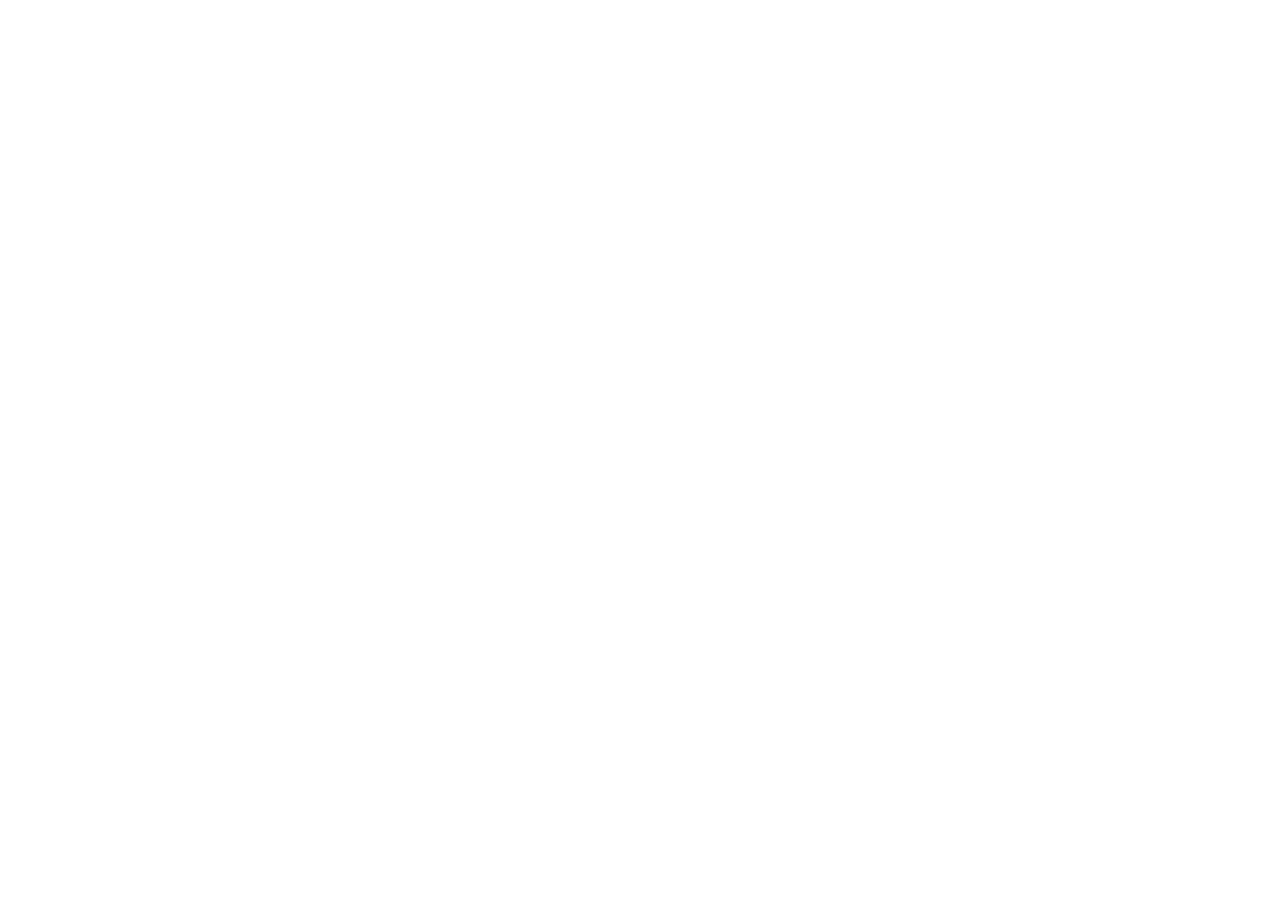
==== index.html @ 1979f7fe "Initial commit" ====
<!DOCTYPE html>
<html lang="en">
<head>
    <meta charset="UTF-8">
    <meta http-equiv="X-UA-Compatible" content="IE=edge">
    <meta name="viewport" content="width=device-width, initial-scale=1.0">
    <title>Document</title>
</head>
<body>
    
</body>
</html>
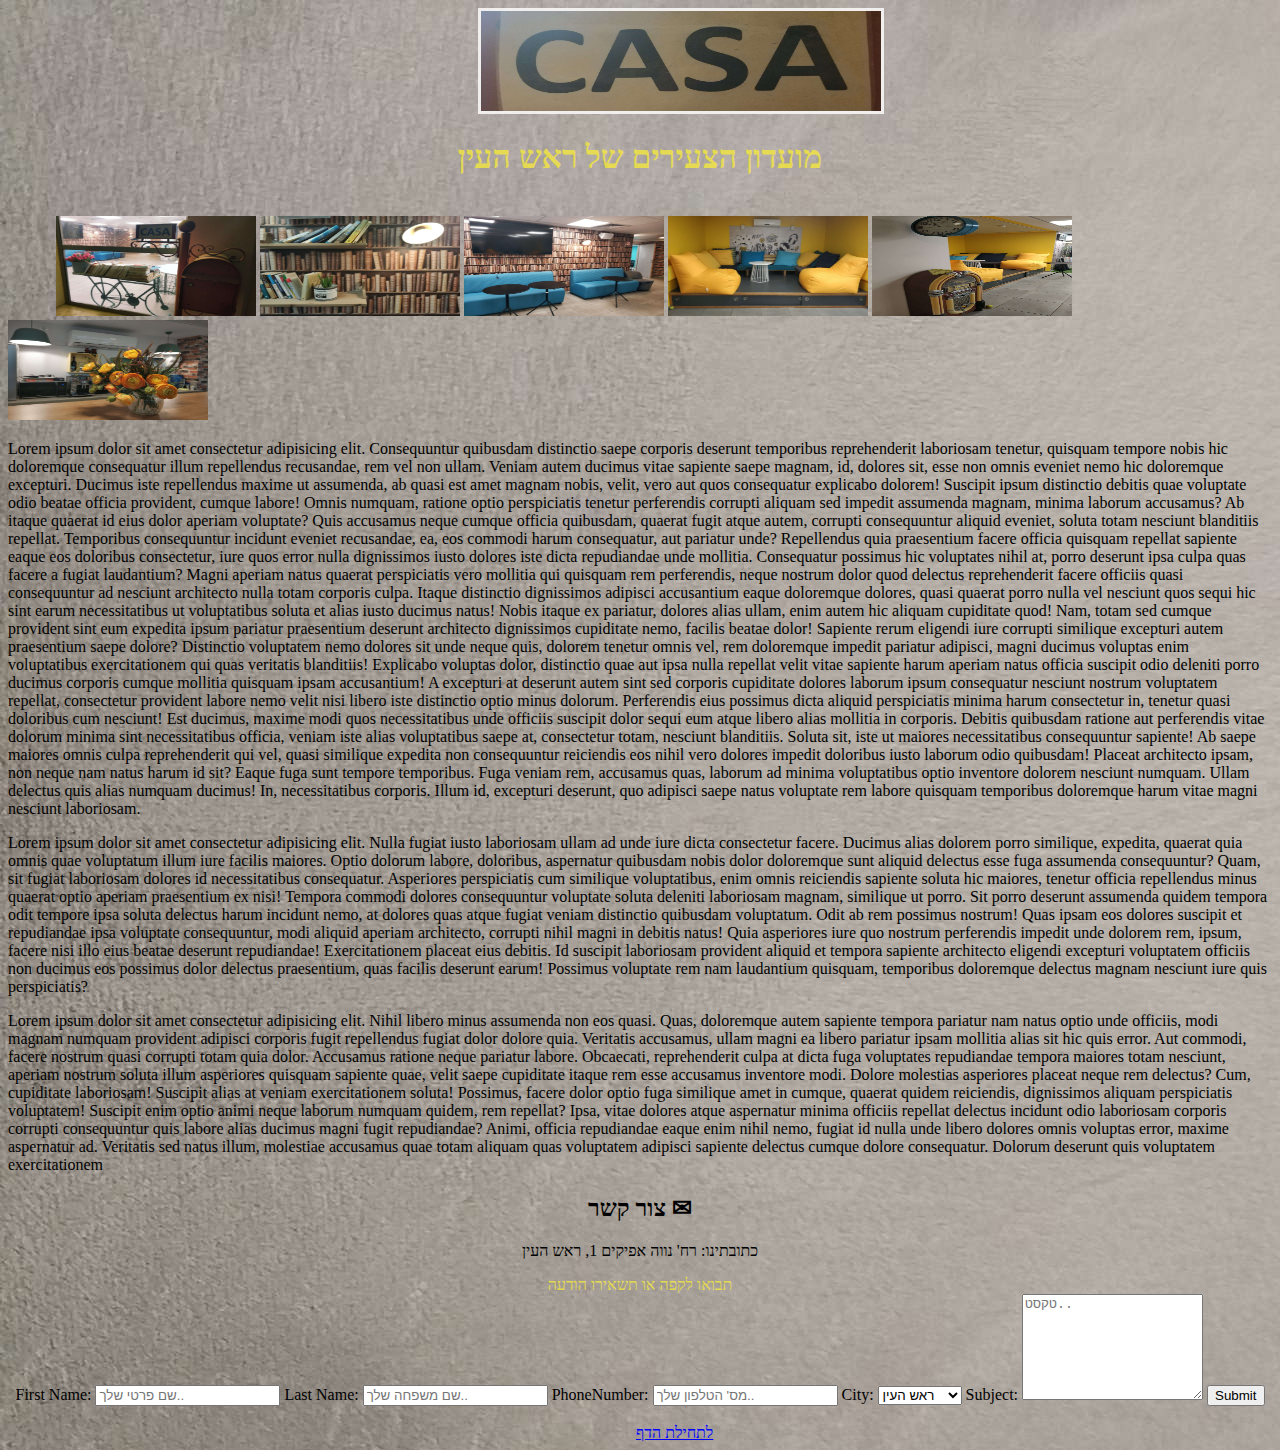
==== commit cf53839f: "Add files via upload" ====
--- a/index.html
+++ b/index.html
@@ -1,12 +1,90 @@
 <!DOCTYPE html>
 <html lang="en">
 <head>
+    <meta name = "אתר מועדון CASA" content="Casa Home Page"
     <meta charset="UTF-8">
     <meta http-equiv="X-UA-Compatible" content="IE=edge">
     <meta name="viewport" content="width=device-width, initial-scale=1.0">
+    <link rel="stylesheet" href="style/style.css">
+    <link rel="icon" href="img/CASA.JPEG">
     <title>Document</title>
 </head>
-<body>
-    
+<img class="CASA" src="img/CASA.JPEG" alt="CASA HOME PAGE">
+<body>   
 </body>
+
+<div>
+<h1>מועדון הצעירים של ראש העין </h1>
+</div>
+
+<br>
+
+<div>
+  <img class="entry" src="img/ENTR.JPEG" alt="כניסה">
+  <img src="img/lobby.JPEG" alt="לובי">
+  <img src="img/lobby1.JPEG" alt="לובי">
+  <img src="img/lobby2.JPEG" alt="לובי">
+  <img src="img/loby2.JPEG" alt="לובי">
+  <img class="kitchen" src="img/kitchen.JPEG" alt="מטבח">
+</div>
+
+
+<p>
+   Lorem ipsum dolor sit amet consectetur adipisicing elit. Consequuntur quibusdam distinctio saepe corporis deserunt temporibus reprehenderit laboriosam tenetur, quisquam tempore nobis hic doloremque consequatur illum repellendus recusandae, rem vel non ullam. Veniam autem ducimus vitae sapiente saepe magnam, id, dolores sit, esse non omnis eveniet nemo hic doloremque excepturi. Ducimus iste repellendus maxime ut assumenda, ab quasi est amet magnam nobis, velit, vero aut quos consequatur explicabo dolorem! Suscipit ipsum distinctio debitis quae voluptate odio beatae officia provident, cumque labore! Omnis numquam, ratione optio perspiciatis tenetur perferendis corrupti aliquam sed impedit assumenda magnam, minima laborum accusamus? Ab itaque quaerat id eius dolor aperiam voluptate? Quis accusamus neque cumque officia quibusdam, quaerat fugit atque autem, corrupti consequuntur aliquid eveniet, soluta totam nesciunt blanditiis repellat. 
+   Temporibus consequuntur incidunt eveniet recusandae, ea, eos commodi harum consequatur, aut pariatur unde? Repellendus quia praesentium facere officia quisquam repellat sapiente eaque eos doloribus consectetur, iure quos error nulla dignissimos iusto dolores iste dicta repudiandae unde mollitia. Consequatur possimus hic voluptates nihil at, porro deserunt ipsa culpa quas facere a fugiat laudantium? Magni aperiam natus quaerat perspiciatis vero mollitia qui quisquam rem perferendis, neque nostrum dolor quod delectus reprehenderit facere officiis quasi consequuntur ad nesciunt architecto nulla totam corporis culpa. Itaque distinctio dignissimos adipisci accusantium eaque doloremque dolores, quasi quaerat porro nulla vel nesciunt quos sequi hic sint earum necessitatibus ut voluptatibus soluta et alias iusto ducimus natus! Nobis itaque ex pariatur, dolores alias ullam, enim autem hic aliquam cupiditate quod! Nam, totam sed cumque provident sint eum expedita ipsum pariatur praesentium deserunt architecto dignissimos cupiditate nemo, facilis beatae dolor! Sapiente rerum eligendi iure corrupti similique excepturi autem praesentium saepe dolore? Distinctio voluptatem nemo dolores sit unde neque quis, dolorem tenetur omnis vel, rem doloremque impedit pariatur adipisci, magni ducimus voluptas enim voluptatibus exercitationem qui quas veritatis blanditiis! Explicabo voluptas dolor, distinctio quae aut ipsa nulla repellat velit vitae sapiente harum aperiam natus officia suscipit odio deleniti porro ducimus corporis cumque mollitia quisquam ipsam accusantium! 
+   A excepturi at deserunt autem sint sed corporis cupiditate dolores laborum ipsum consequatur nesciunt nostrum voluptatem repellat, consectetur provident labore nemo velit nisi libero iste distinctio optio minus dolorum. Perferendis eius possimus dicta aliquid perspiciatis minima harum consectetur in, tenetur quasi doloribus cum nesciunt! Est ducimus, maxime modi quos necessitatibus unde officiis suscipit dolor sequi eum atque libero alias mollitia in corporis. Debitis quibusdam ratione aut perferendis vitae dolorum minima sint necessitatibus officia, veniam iste alias voluptatibus saepe at, consectetur totam, nesciunt blanditiis. Soluta sit, iste ut maiores necessitatibus consequuntur sapiente! Ab saepe maiores omnis culpa reprehenderit qui vel, quasi similique expedita non consequuntur reiciendis eos nihil vero dolores impedit doloribus iusto laborum odio quibusdam! Placeat architecto ipsam, non neque nam natus harum id sit? Eaque fuga sunt tempore temporibus. Fuga veniam rem, accusamus quas, laborum ad minima voluptatibus optio inventore dolorem nesciunt numquam. Ullam delectus quis alias numquam ducimus! In, necessitatibus corporis. Illum id, excepturi deserunt, quo adipisci saepe natus voluptate rem labore quisquam temporibus doloremque harum vitae magni nesciunt laboriosam.
+</p>
+
+<p>
+  Lorem ipsum dolor sit amet consectetur adipisicing elit. Nulla fugiat iusto laboriosam ullam ad unde iure dicta consectetur facere. Ducimus alias dolorem porro similique, expedita, quaerat quia omnis quae voluptatum illum iure facilis maiores. Optio dolorum labore, doloribus, aspernatur quibusdam nobis dolor doloremque sunt aliquid delectus esse fuga assumenda consequuntur? Quam, sit fugiat laboriosam dolores id necessitatibus consequatur. Asperiores perspiciatis cum similique voluptatibus, enim omnis reiciendis sapiente soluta hic maiores, tenetur officia repellendus minus quaerat optio aperiam praesentium ex nisi! 
+  Tempora commodi dolores consequuntur voluptate soluta deleniti laboriosam magnam, similique ut porro. Sit porro deserunt assumenda quidem tempora odit tempore ipsa soluta delectus harum incidunt nemo, at dolores quas atque fugiat veniam distinctio quibusdam voluptatum. Odit ab rem possimus nostrum! Quas ipsam eos dolores suscipit et repudiandae ipsa voluptate consequuntur, modi aliquid aperiam architecto, corrupti nihil magni in debitis natus! Quia asperiores iure quo nostrum perferendis impedit unde dolorem rem, ipsum, facere nisi illo eius beatae deserunt repudiandae! Exercitationem placeat eius debitis. Id suscipit laboriosam provident aliquid et tempora sapiente architecto eligendi excepturi voluptatem officiis non ducimus eos possimus dolor delectus praesentium, quas facilis deserunt earum! Possimus voluptate rem nam laudantium quisquam, temporibus doloremque delectus magnam nesciunt iure quis perspiciatis?
+</p>
+
+<p>
+  Lorem ipsum dolor sit amet consectetur adipisicing elit. Nihil libero minus assumenda non eos quasi. Quas, doloremque autem sapiente tempora pariatur nam natus optio unde officiis, modi magnam numquam provident adipisci corporis fugit repellendus fugiat dolor dolore quia. Veritatis accusamus, ullam magni ea libero pariatur ipsam mollitia alias sit hic quis error. Aut commodi, facere nostrum quasi corrupti totam quia dolor. Accusamus ratione neque pariatur labore. Obcaecati, reprehenderit culpa at dicta fuga voluptates repudiandae tempora maiores totam nesciunt, aperiam nostrum soluta illum asperiores quisquam sapiente quae, velit saepe cupiditate itaque rem esse accusamus inventore modi. Dolore molestias asperiores placeat neque rem delectus? 
+  Cum, cupiditate laboriosam! Suscipit alias at veniam exercitationem soluta! Possimus, facere dolor optio fuga similique amet in cumque, quaerat quidem reiciendis, dignissimos aliquam perspiciatis voluptatem! Suscipit enim optio animi neque laborum numquam quidem, rem repellat? Ipsa, vitae dolores atque aspernatur minima officiis repellat delectus incidunt odio laboriosam corporis corrupti consequuntur quis labore alias ducimus magni fugit repudiandae? Animi, officia repudiandae eaque enim nihil nemo, fugiat id nulla unde libero dolores omnis voluptas error, maxime aspernatur ad. Veritatis sed natus illum, molestiae accusamus quae totam aliquam quas voluptatem adipisci sapiente delectus cumque dolore consequatur. Dolorum deserunt quis voluptatem exercitationem</p>
+
+</div>
+
+<style>
+    body {
+      background-image: url('img/backgr.JPEG');
+      background-repeat: no-repeat;
+    }
+</style>
+
+
+<div class="container">
+  <div style="text-align:center">
+    <h2>צור קשר &#9993</h2>
+    <p>    כתובתינו: רח' נווה אפיקים 1, ראש העין</p>
+    <p1>תבואו לקפה או תשאירו הודעה</p1>
+
+    <div class="column">
+      <form action="/action_page.php">
+        <label for="fname">First Name:</label>
+        <input type="text" id="fname" name="firstname" placeholder="שם פרטי שלך..">
+        <label for="lname">Last Name:</label>
+        <input type="text" id="lname" name="lastname" placeholder="שם משפחה שלך..">
+        <label for="PhoneNumber">PhoneNumber:</label>
+        <input type="number" id="PhoneNumber" name="PhoneNumber" placeholder="מס' הטלפון שלך..">
+        <label for="City">City:</label>
+        <select id="City" name="City">
+          <option value="Rosh-HaAin">ראש העין</option>
+          <option value="Petah-Tikva">פתח תקווה</option>
+          <option value="other">אחר</option>
+        </select>
+        <label for="subject">Subject:</label>
+        <textarea id="subject" name="subject" placeholder="טקסט.." style="height:100px"></textarea>
+        <input type="submit" value="Submit">
+      </form>
+    </div>
+  </div>
+</div>
+
+
+<br>
+
+<a href="#">לתחילת הדף</a>
+
 </html>--- a/style/style.css
+++ b/style/style.css
@@ -0,0 +1,33 @@
+img{
+    width: 200px;
+    height: 100px;
+}
+h1{
+    color: rgba(240, 228, 68, 0.863)
+}
+.entry {
+   margin-left: 3rem;
+}
+.kitchen {
+    margin-right: 3rem;
+}
+.CASA {
+    width: 400px;
+    margin-left: 470px;
+    border: solid; color: rgba(250, 250, 249, 0.863);
+}
+h1{
+    text-align: center;
+}
+button{
+  margin-left: 617px;
+    width: 100px;
+    height: 30px;
+}
+a{
+margin-left: 628px;
+color: blue;
+}
+p1{
+    color: rgba(240, 228, 68, 0.863)
+}